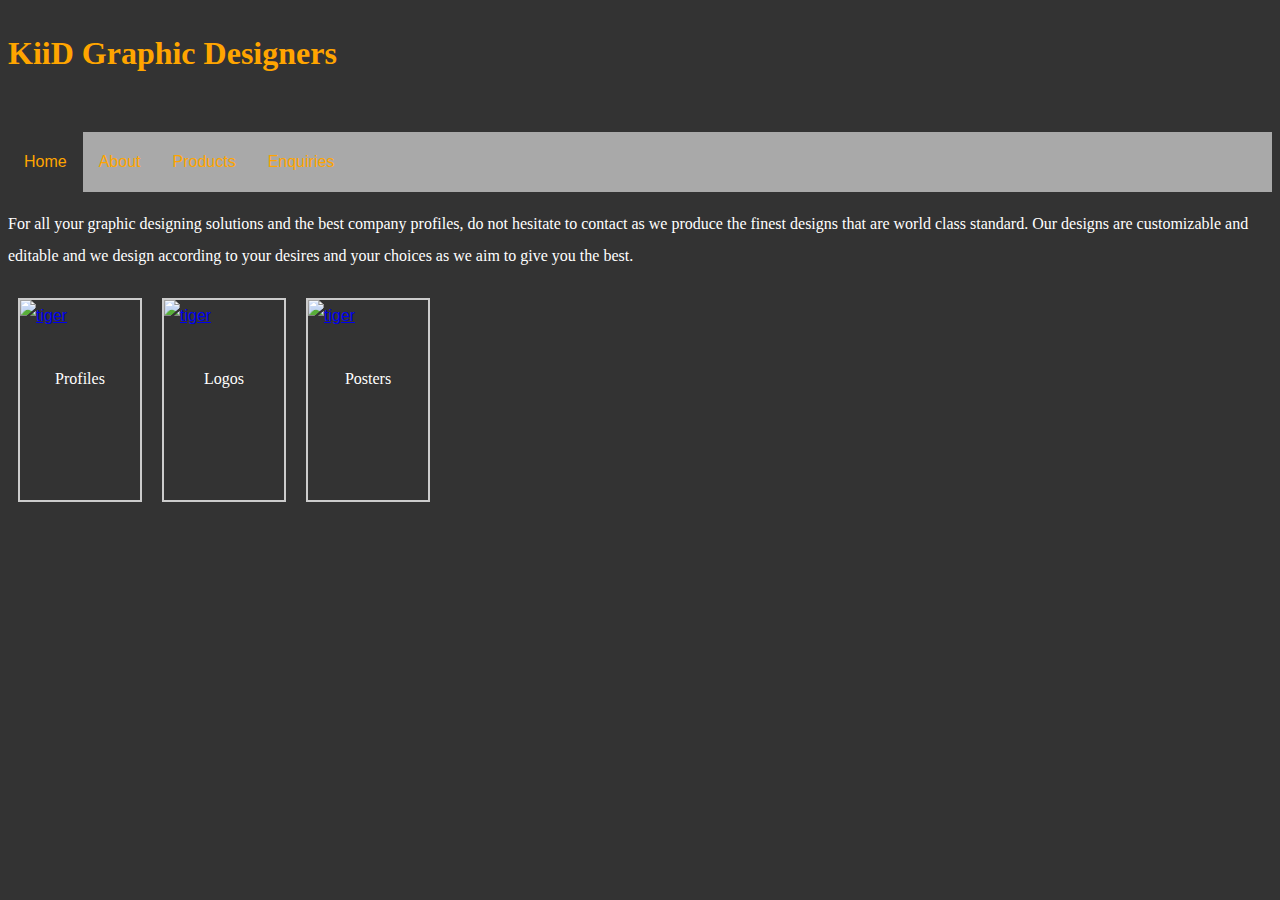
==== index.html @ 0ecc5fe0 "Add files via upload" ====
<!DOCTYPE html>
<html>
<title>KiiD Designers</title>
<head>
<link rel="stylesheet" href="style.css">


</head>

<body>
<h1>KiiD Graphic Designers</h1>
    <ul>
        <li><a  class="active" href="index.html">Home</a></li>
        <li><a href="about.html">About</a></li>
        <li><a href="products.html">Products</a></li>
        <li><a href="Enquiries.html">Enquiries</a></li>
    </ul>
        <div>
     <p>For all your graphic designing solutions and the best company profiles, do not hesitate to contact as we produce the finest designs that are world class standard. Our designs are customizable and editable and we design according to your desires and your choices as we aim to give you the best.</p>
    </div>  
        <section>
        <div id="contents">
    <div class="img">
    <a target="_blank" href="products.html">
    <img src="img/bradley%20mock.png" alt="tiger" width="300" height="200">
    </a>
    <div class="desc"><p>Profiles</p></div>
    </div> 
        
    <div class="img">
    <a target="_blank" href="products.html">
    <img src="img/nasdos%20logo.jpg" alt="tiger" width="300" height="200">
    </a>
    <div class="desc"><p>Logos</p></div>
    </div> 
        
    <div class="img">
    <a target="_blank" href="products.html">
    <img src="img/agrimarine%204.png" alt="tiger" width="300" height="200">
    </a>
    <div class="desc"><p>Posters</p></div>
    </div>
    
    </div>
    </section>
   
</body>
</html>
---- style.css ----
body {
  font-family: "Rubik", -apple-system, BlinkMacSystemFont, "Segoe UI", Roboto, "Helvetica Neue", Arial, sans-serif, "Apple Color Emoji", "Segoe UI Emoji", "Segoe UI Symbol";
  font-weight: 300;
  font-size: 16px;
  line-height: 2;
  color: #333;
  background: #333;
  padding-bottom: 25px;
}


h1, h2, h3, h4 {
font-family:MaturaMTScriptCapitals;
color:orange;
padding: inherit;
}

p {
color:white;
font-family:MaturaMTScriptCapitals;
}

ul {
list-style-type: none;
margin:0;
padding:0;
overflow: hidden;
background-color: #a9a9a9;
}

li {
float:left;
}

li a {
display: block;
color:orange;
text-align:left;
padding:14px 16px;
text-decoration:none;
}

li a:hover:not(.active){
background-color:grey;
}

.active{
background-color: #333;
}


.contents {
    width: 100%;
    height: auto;
    padding: 20px;
    overflow: hidden;
    margin-bottom: bottom: 25px;
    color: darkgoldenrod !important;
    position: absolute;
    top: 100px;
}

.contents img {
    margin-right: 15px;
    float: left;
    width: 400px;
    height: 300px;
}

.contents h3,
.contents p{
    margin-left: 15px;
    display: block;
    margin: 2px 0 0 0;
    color: darkgoldenrod;
}

div.img {
    margin: 10px;
    border: 2px solid #ccc;
    float: left;
    width: 120px;
    height : 200px;
} 

div.img:hover {
    border: 5px solid darkgoldenrod;
}

div.img img {
    width: 100%;
    height: 100px;
}

div.desc {
    padding: 15px;
    text-align: center;
    color: darkgoldenrod;
}


images {
    width: 50%;
    height: 25%;
}

#footer {
background: linear-gradient(rgba(0, 0, 50, 0.5),rgba(0, 0, 50, 0.5)), url(img/);    
background-color: rgb(0,0,0);
background-color: rgba(0,0,0,0.4);    
color:purple;
text-align:center;
padding:5px;
width: 100%;
bottom: 0;
    position: fixed;
    left: 0;
}

.contact-title {
margin-top: 100px;
color: #fff;
text-transform: uppercase;
transition: all 4s ease-in-out;
}

.contact-title h1{
font-size: 32px;
line-height: 10px;
color: white;
}

.contact-title h2{
font-size: 20px;
}

form {
margin-top: 50px;
transition: all 4s ease-in-out;
}

.form-control {
width: 600px;
background: transparent;
border: none;
outline: none;
border-bottom: 1px solid gray;
color: #fff;
font-size: 18px;
margin-bottom: 16px;
}

input {
height: 45px;
}

form .submit {
background:#A9A9A9;
border-color: transparent;
color: darkorange;
font-size: 20px;
font-weight: bold;
letter-spacing: 2px;
height: 50px;
margin-top: 20px;
}

form .submit:hover {
background-color: grey;
cursor: pointer;
}
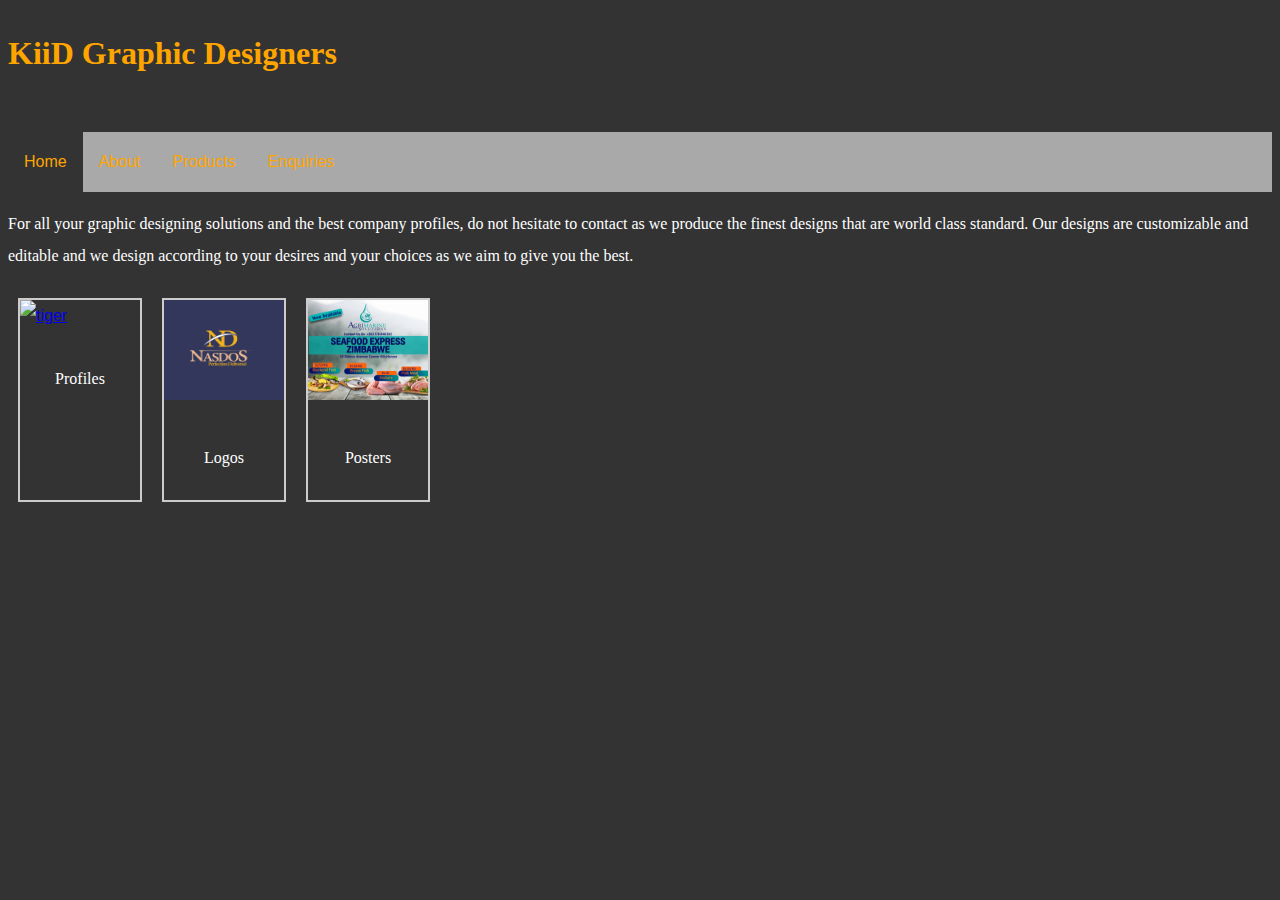
==== commit e609c7e6: "Update index.html" ====
--- a/index.html
+++ b/index.html
@@ -13,7 +13,7 @@
         <li><a  class="active" href="index.html">Home</a></li>
         <li><a href="about.html">About</a></li>
         <li><a href="products.html">Products</a></li>
-        <li><a href="Enquiries.html">Enquiries</a></li>
+        <li><a href="enquiries.html">Enquiries</a></li>
     </ul>
         <div>
      <p>For all your graphic designing solutions and the best company profiles, do not hesitate to contact as we produce the finest designs that are world class standard. Our designs are customizable and editable and we design according to your desires and your choices as we aim to give you the best.</p>
@@ -45,4 +45,4 @@
     </section>
    
 </body>
-</html>+</html>
